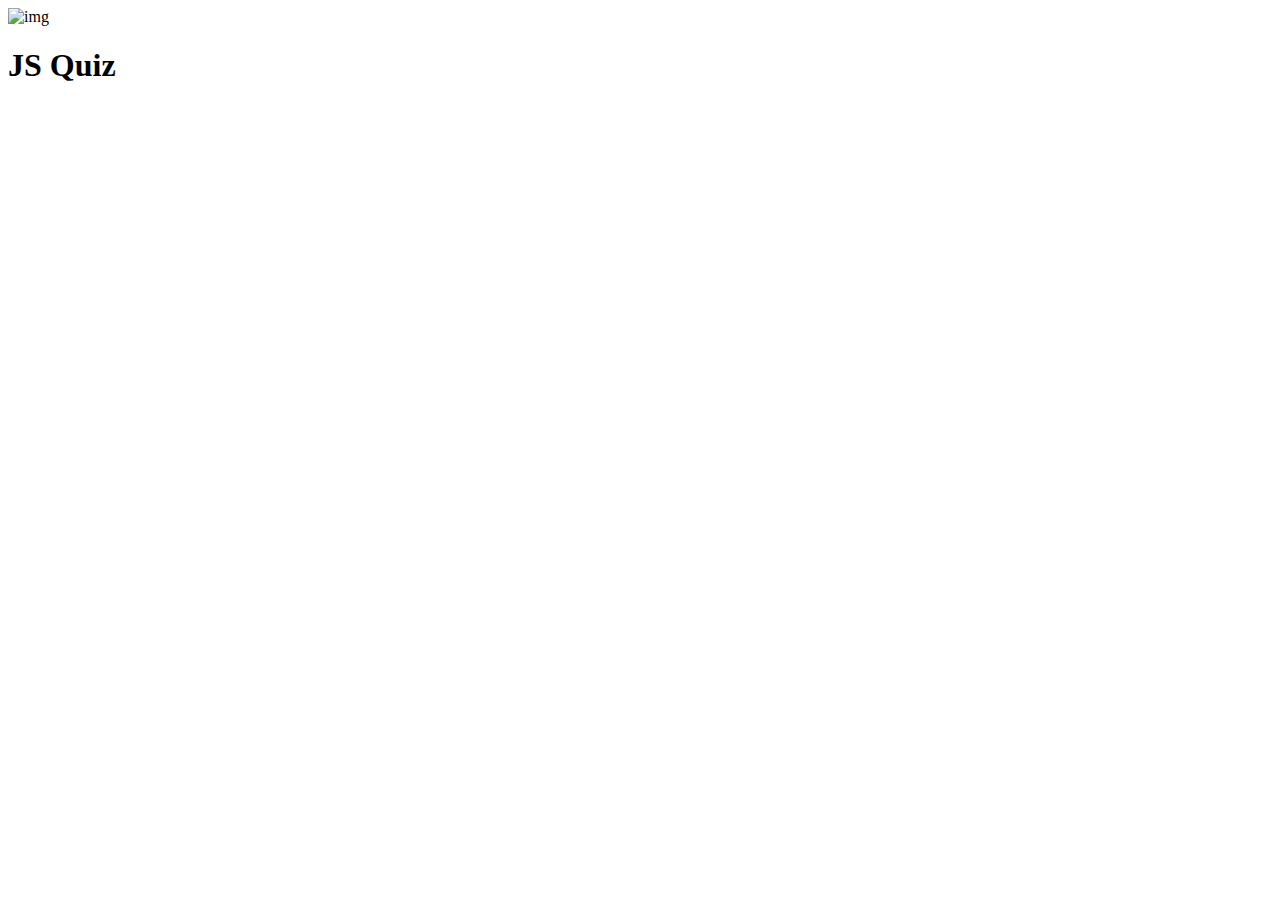
==== assets/index.html @ e7e325b4 "title added, html boiler plate, img, link to css, and h1 title" ====
<!DOCTYPE html>
<html lang="en">
<head>
    <meta charset="UTF-8">
    <meta http-equiv="X-UA-Compatible" content="IE=edge">
    <meta name="viewport" content="width=device-width, initial-scale=1.0">
    <title>JS Quiz</title>
    <link rel="stylesheet" href="styles.css">
</head>
<body>
    <img src="" alt="img" id="img" class="img">
    <h1 id = "title">JS Quiz</h1>
</body>
</html>
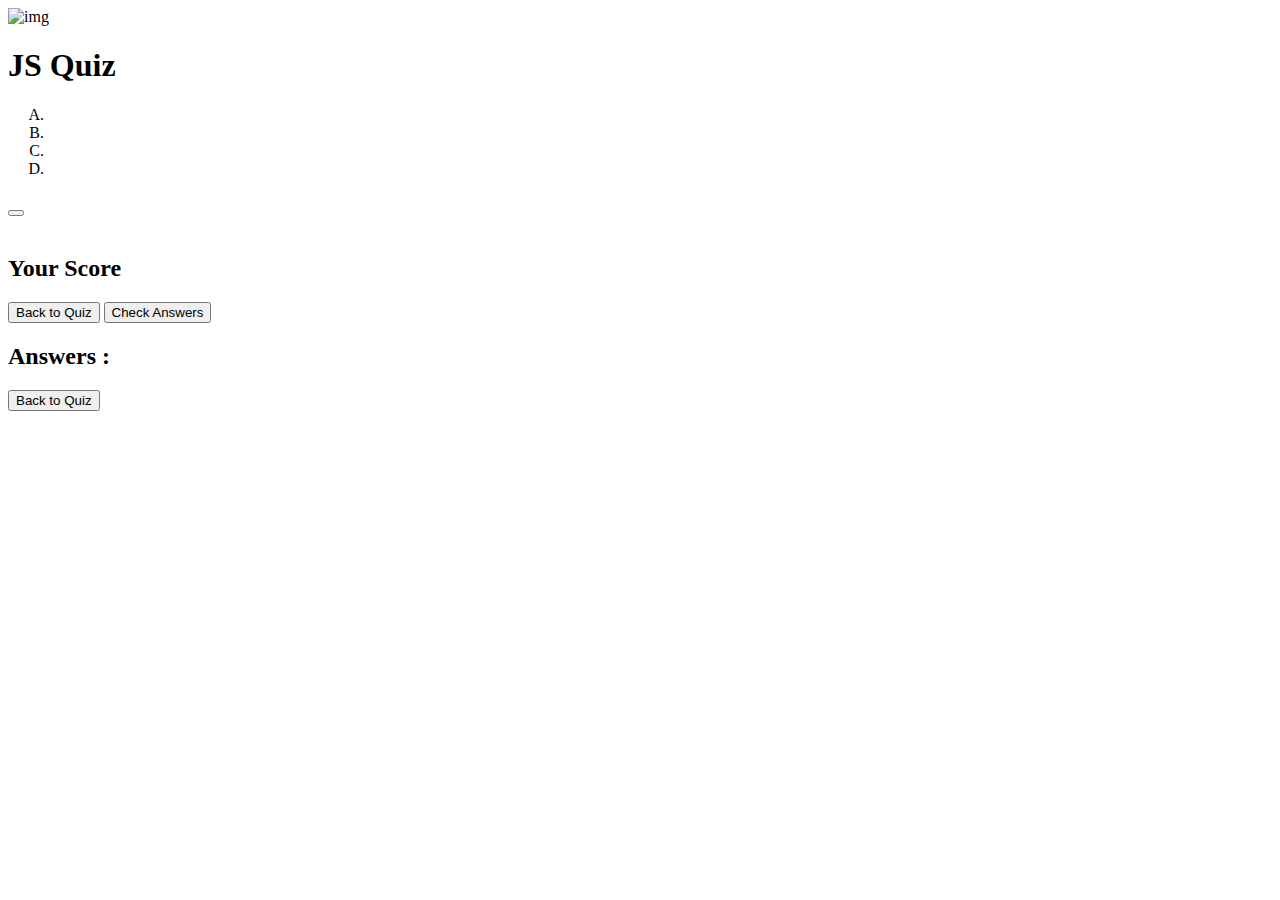
==== commit 3e21e05b: "script link added" ====
--- a/assets/index.html
+++ b/assets/index.html
@@ -10,5 +10,38 @@
 <body>
     <img src="" alt="img" id="img" class="img">
     <h1 id = "title">JS Quiz</h1>
+
+    <div id="quiz-container">
+        <div class="container">
+            <h2 id="question"></h2>
+            <ol type="A">
+                <li class="option"><span id="option0"></span></li>
+                <li class="option"><span id="option1"></span></li>
+                <li class="option"><span id="option2"></span></li>
+                <li class="option"><span id="option3"></span></li>
+            </ol>
+            <h4 id="stat"></h4>
+        </div>
+
+        <div class="buttons">
+            <button type="button" class="next"></button>
+
+        </div>
+    </div>
+    <div id="scoreboard">
+        <img src="" alt="">
+        <h2 id="score-title">Your Score</h2>
+        <h2 id="score"></h2>
+        <button type="button" id="score-btn">Back to Quiz</button>
+        <button type="button" id="check-answer">Check Answers</button>
+        <div id="answerBank">
+            <h2>Answers :</h2>
+            <ol type="">
+
+            </ol>
+            <button type="button" id="score-btn">Back to Quiz</button>
+        </div>
+    </div>
+    <script src="index.js"></script>
 </body>
 </html>